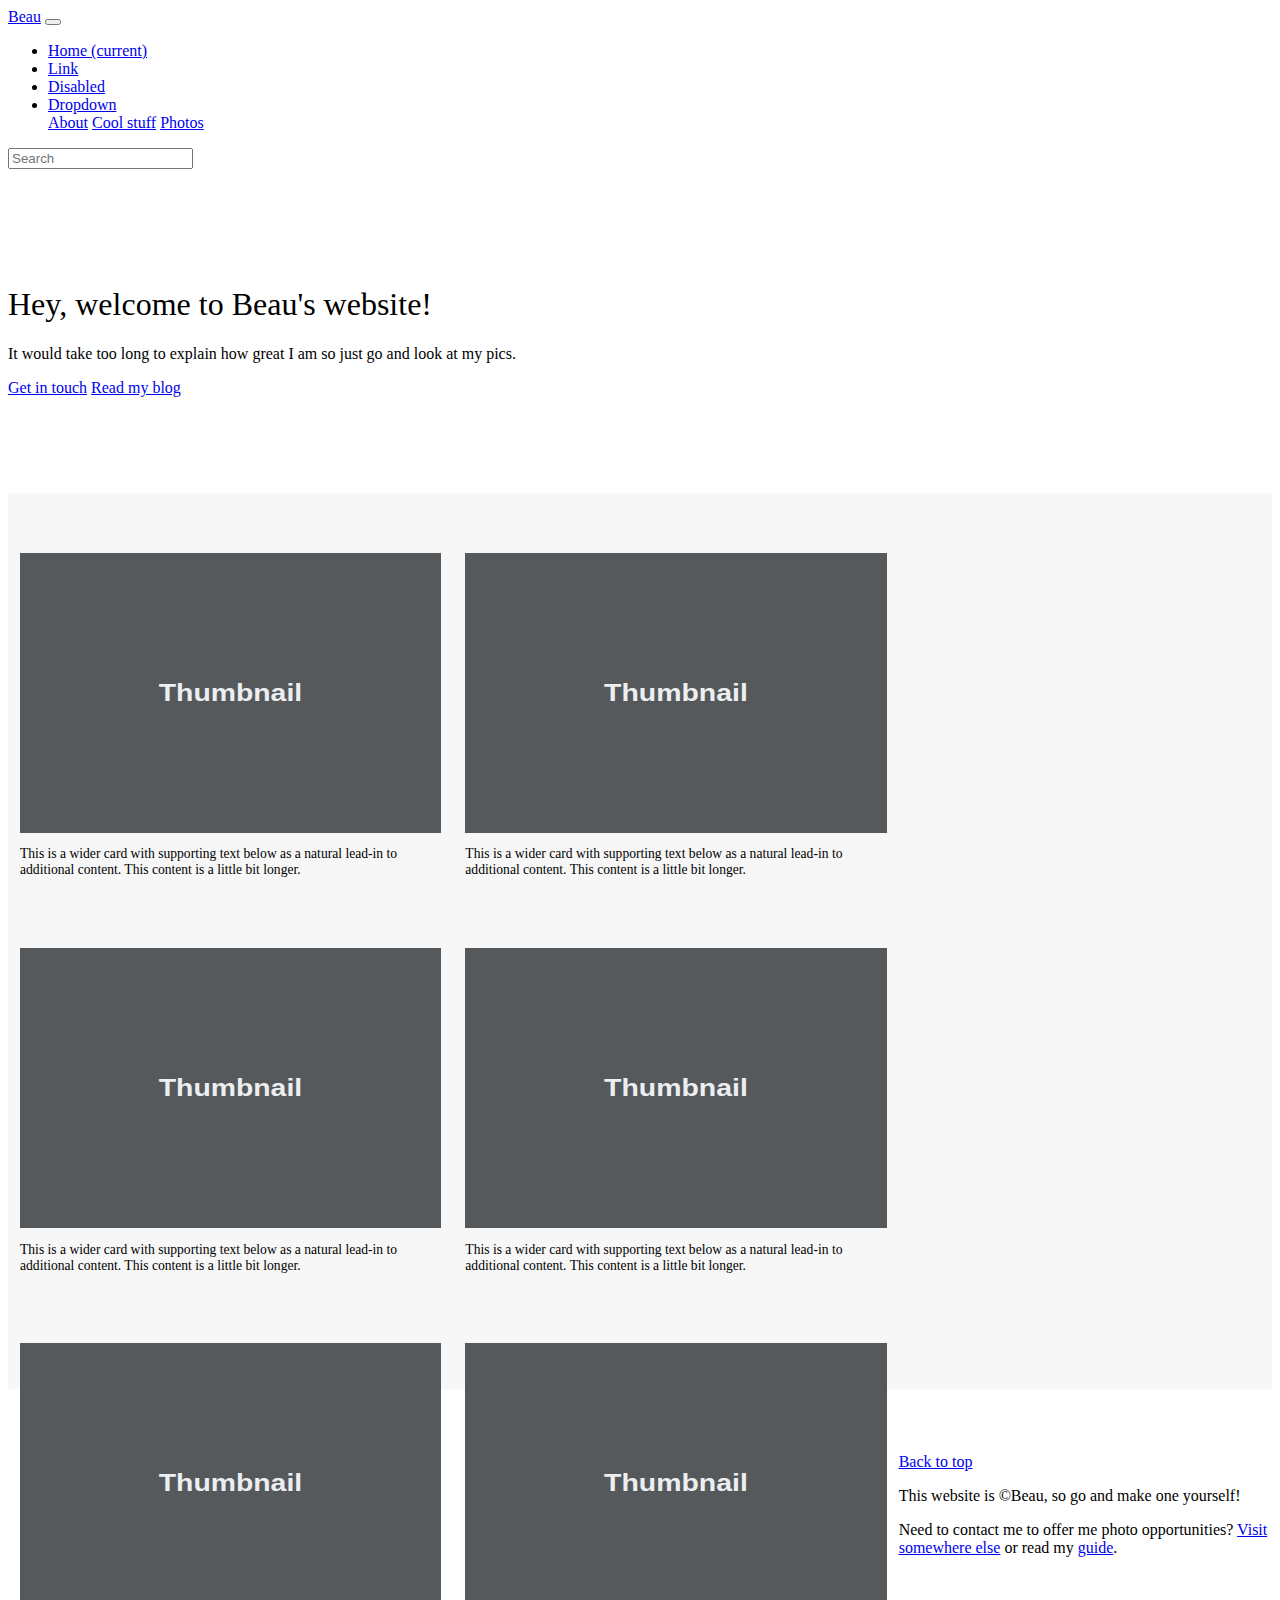
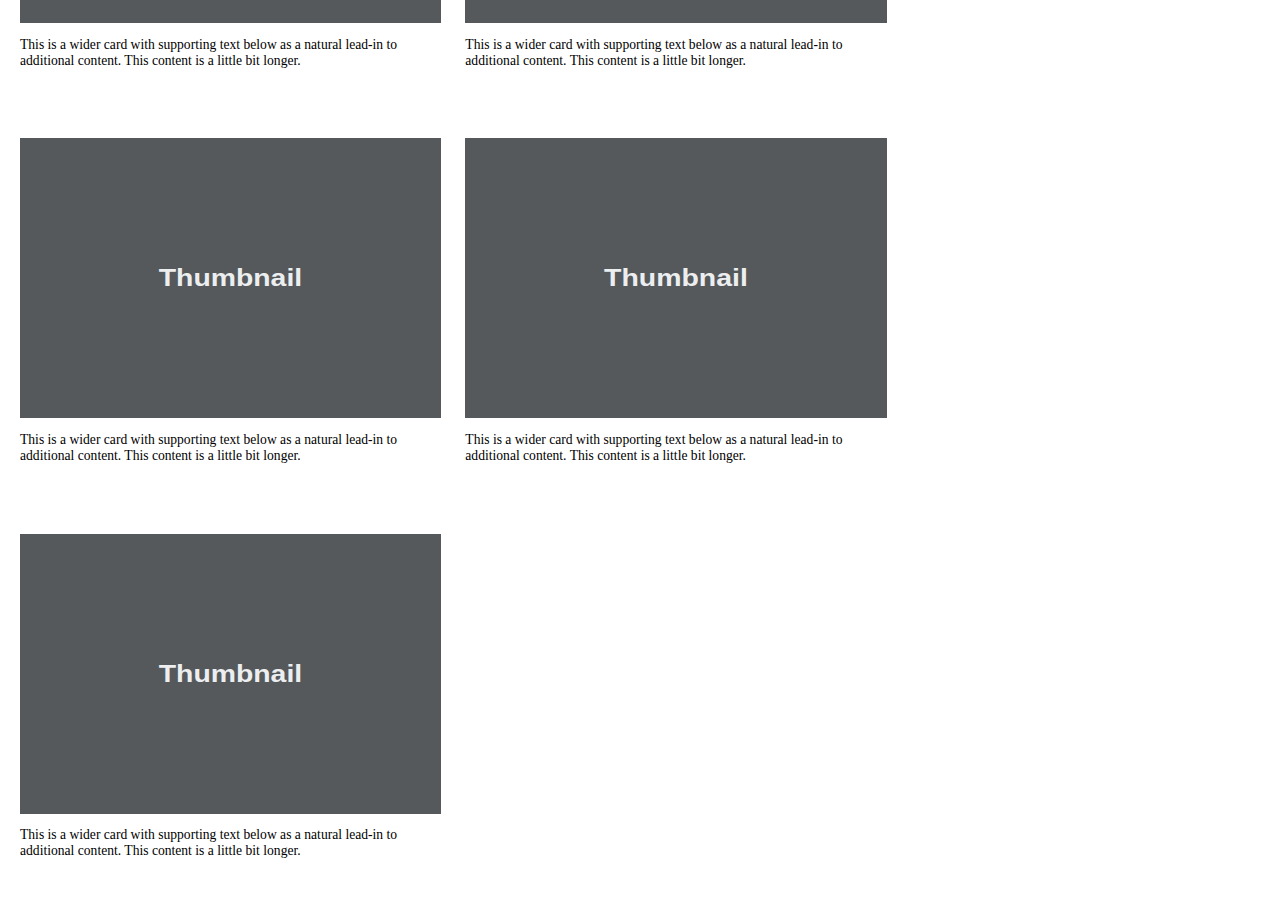
==== beau.html @ ea3bb0a0 "initial commit" ====
<!DOCTYPE html>
<html lang="en">

<head>
    <meta charset="utf-8">
    <meta name="robots" content="noindex" />
    <meta name="viewport" content="width=device-width, initial-scale=1, shrink-to-fit=no">
    <link rel="icon" href="favicon.ico">
    <link rel="stylesheet" href="https://maxcdn.bootstrapcdn.com/bootstrap/4.0.0-beta.2/css/bootstrap.min.css" integrity="sha384-PsH8R72JQ3SOdhVi3uxftmaW6Vc51MKb0q5P2rRUpPvrszuE4W1povHYgTpBfshb" crossorigin="anonymous">
    <title>Beau's website</title>
    <link href="album.css" rel="stylesheet">
</head>

<body>
    <header>
        <nav class="navbar navbar-expand-sm navbar-dark bg-dark">
            <a class="navbar-brand" href="#">Beau</a>
            <button class="navbar-toggler" type="button" data-toggle="collapse" data-target="#navbarsExample03" aria-controls="navbarsExample03" aria-expanded="false" aria-label="Toggle navigation">
                      <span class="navbar-toggler-icon"></span>
                    </button>

            <div class="collapse navbar-collapse" id="navbarsExample03">
                <ul class="navbar-nav mr-auto">
                    <li class="nav-item active">
                        <a class="nav-link" href="#">Home <span class="sr-only">(current)</span></a>
                    </li>
                    <li class="nav-item">
                        <a class="nav-link" href="#">Link</a>
                    </li>
                    <li class="nav-item">
                        <a class="nav-link disabled" href="#">Disabled</a>
                    </li>
                    <li class="nav-item dropdown">
                        <a class="nav-link dropdown-toggle" href="http://example.com" id="dropdown03" data-toggle="dropdown" aria-haspopup="true" aria-expanded="false">Dropdown</a>
                        <div class="dropdown-menu" aria-labelledby="dropdown03">
                            <a class="dropdown-item" href="#">About</a>
                            <a class="dropdown-item" href="#">Cool stuff</a>
                            <a class="dropdown-item" href="#">Photos</a>
                        </div>
                    </li>
                </ul>
                <form class="form-inline my-2 my-md-0">
                    <input class="form-control" type="text" placeholder="Search">
                </form>
            </div>
        </nav>
    </header>

    <main role="main">

        <section class="jumbotron text-center">
            <div class="container">
                <h1 class="jumbotron-heading">Hey, welcome to Beau's website!</h1>
                <p class="lead text-muted">It would take too long to explain how great I am so just go and look at my pics.</p>
                <p>
                    <a href="#" class="btn btn-primary">Get in touch</a>
                    <a href="#" class="btn btn-secondary">Read my blog</a>
                </p>
            </div>
        </section>

        <div class="album text-muted">
            <div class="container">

                <div class="row">
                    <div class="card">
                        <img data-src="holder.js/100px280?theme=thumb" alt="Thumbnail [100%x280]" style="height: 280px; width: 100%; display: block;" src="data:image/svg+xml;charset=UTF-8,%3Csvg%20width%3D%22356%22%20height%3D%22280%22%20xmlns%3D%22http%3A%2F%2Fwww.w3.org%2F2000%2Fsvg%22%20viewBox%3D%220%200%20356%20280%22%20preserveAspectRatio%3D%22none%22%3E%3Cdefs%3E%3Cstyle%20type%3D%22text%2Fcss%22%3E%23holder_1605baeab8b%20text%20%7B%20fill%3A%23eceeef%3Bfont-weight%3Abold%3Bfont-family%3AArial%2C%20Helvetica%2C%20Open%20Sans%2C%20sans-serif%2C%20monospace%3Bfont-size%3A18pt%20%7D%20%3C%2Fstyle%3E%3C%2Fdefs%3E%3Cg%20id%3D%22holder_1605baeab8b%22%3E%3Crect%20width%3D%22356%22%20height%3D%22280%22%20fill%3D%22%2355595c%22%3E%3C%2Frect%3E%3Cg%3E%3Ctext%20x%3D%22117.34375%22%20y%3D%22148.0390625%22%3EThumbnail%3C%2Ftext%3E%3C%2Fg%3E%3C%2Fg%3E%3C%2Fsvg%3E"
                            data-holder-rendered="true">
                        <p class="card-text">This is a wider card with supporting text below as a natural lead-in to additional content. This content is a little bit longer.</p>
                    </div>
                    <div class="card">
                        <img data-src="holder.js/100px280?theme=thumb" alt="Thumbnail [100%x280]" src="data:image/svg+xml;charset=UTF-8,%3Csvg%20width%3D%22356%22%20height%3D%22280%22%20xmlns%3D%22http%3A%2F%2Fwww.w3.org%2F2000%2Fsvg%22%20viewBox%3D%220%200%20356%20280%22%20preserveAspectRatio%3D%22none%22%3E%3Cdefs%3E%3Cstyle%20type%3D%22text%2Fcss%22%3E%23holder_1605baeab8c%20text%20%7B%20fill%3A%23eceeef%3Bfont-weight%3Abold%3Bfont-family%3AArial%2C%20Helvetica%2C%20Open%20Sans%2C%20sans-serif%2C%20monospace%3Bfont-size%3A18pt%20%7D%20%3C%2Fstyle%3E%3C%2Fdefs%3E%3Cg%20id%3D%22holder_1605baeab8c%22%3E%3Crect%20width%3D%22356%22%20height%3D%22280%22%20fill%3D%22%2355595c%22%3E%3C%2Frect%3E%3Cg%3E%3Ctext%20x%3D%22117.34375%22%20y%3D%22148.0390625%22%3EThumbnail%3C%2Ftext%3E%3C%2Fg%3E%3C%2Fg%3E%3C%2Fsvg%3E"
                            data-holder-rendered="true" style="height: 280px; width: 100%; display: block;">
                        <p class="card-text">This is a wider card with supporting text below as a natural lead-in to additional content. This content is a little bit longer.</p>
                    </div>
                    <div class="card">
                        <img data-src="holder.js/100px280?theme=thumb" alt="Thumbnail [100%x280]" src="data:image/svg+xml;charset=UTF-8,%3Csvg%20width%3D%22356%22%20height%3D%22280%22%20xmlns%3D%22http%3A%2F%2Fwww.w3.org%2F2000%2Fsvg%22%20viewBox%3D%220%200%20356%20280%22%20preserveAspectRatio%3D%22none%22%3E%3Cdefs%3E%3Cstyle%20type%3D%22text%2Fcss%22%3E%23holder_1605baeab8c%20text%20%7B%20fill%3A%23eceeef%3Bfont-weight%3Abold%3Bfont-family%3AArial%2C%20Helvetica%2C%20Open%20Sans%2C%20sans-serif%2C%20monospace%3Bfont-size%3A18pt%20%7D%20%3C%2Fstyle%3E%3C%2Fdefs%3E%3Cg%20id%3D%22holder_1605baeab8c%22%3E%3Crect%20width%3D%22356%22%20height%3D%22280%22%20fill%3D%22%2355595c%22%3E%3C%2Frect%3E%3Cg%3E%3Ctext%20x%3D%22117.34375%22%20y%3D%22148.0390625%22%3EThumbnail%3C%2Ftext%3E%3C%2Fg%3E%3C%2Fg%3E%3C%2Fsvg%3E"
                            data-holder-rendered="true" style="height: 280px; width: 100%; display: block;">
                        <p class="card-text">This is a wider card with supporting text below as a natural lead-in to additional content. This content is a little bit longer.</p>
                    </div>

                    <div class="card">
                        <img data-src="holder.js/100px280?theme=thumb" alt="Thumbnail [100%x280]" src="data:image/svg+xml;charset=UTF-8,%3Csvg%20width%3D%22356%22%20height%3D%22280%22%20xmlns%3D%22http%3A%2F%2Fwww.w3.org%2F2000%2Fsvg%22%20viewBox%3D%220%200%20356%20280%22%20preserveAspectRatio%3D%22none%22%3E%3Cdefs%3E%3Cstyle%20type%3D%22text%2Fcss%22%3E%23holder_1605baeab8f%20text%20%7B%20fill%3A%23eceeef%3Bfont-weight%3Abold%3Bfont-family%3AArial%2C%20Helvetica%2C%20Open%20Sans%2C%20sans-serif%2C%20monospace%3Bfont-size%3A18pt%20%7D%20%3C%2Fstyle%3E%3C%2Fdefs%3E%3Cg%20id%3D%22holder_1605baeab8f%22%3E%3Crect%20width%3D%22356%22%20height%3D%22280%22%20fill%3D%22%2355595c%22%3E%3C%2Frect%3E%3Cg%3E%3Ctext%20x%3D%22117.34375%22%20y%3D%22148.0390625%22%3EThumbnail%3C%2Ftext%3E%3C%2Fg%3E%3C%2Fg%3E%3C%2Fsvg%3E"
                            data-holder-rendered="true" style="height: 280px; width: 100%; display: block;">
                        <p class="card-text">This is a wider card with supporting text below as a natural lead-in to additional content. This content is a little bit longer.</p>
                    </div>
                    <div class="card">
                        <img data-src="holder.js/100px280?theme=thumb" alt="Thumbnail [100%x280]" src="data:image/svg+xml;charset=UTF-8,%3Csvg%20width%3D%22356%22%20height%3D%22280%22%20xmlns%3D%22http%3A%2F%2Fwww.w3.org%2F2000%2Fsvg%22%20viewBox%3D%220%200%20356%20280%22%20preserveAspectRatio%3D%22none%22%3E%3Cdefs%3E%3Cstyle%20type%3D%22text%2Fcss%22%3E%23holder_1605baeab90%20text%20%7B%20fill%3A%23eceeef%3Bfont-weight%3Abold%3Bfont-family%3AArial%2C%20Helvetica%2C%20Open%20Sans%2C%20sans-serif%2C%20monospace%3Bfont-size%3A18pt%20%7D%20%3C%2Fstyle%3E%3C%2Fdefs%3E%3Cg%20id%3D%22holder_1605baeab90%22%3E%3Crect%20width%3D%22356%22%20height%3D%22280%22%20fill%3D%22%2355595c%22%3E%3C%2Frect%3E%3Cg%3E%3Ctext%20x%3D%22117.34375%22%20y%3D%22148.0390625%22%3EThumbnail%3C%2Ftext%3E%3C%2Fg%3E%3C%2Fg%3E%3C%2Fsvg%3E"
                            data-holder-rendered="true" style="height: 280px; width: 100%; display: block;">
                        <p class="card-text">This is a wider card with supporting text below as a natural lead-in to additional content. This content is a little bit longer.</p>
                    </div>
                    <div class="card">
                        <img data-src="holder.js/100px280?theme=thumb" alt="Thumbnail [100%x280]" src="data:image/svg+xml;charset=UTF-8,%3Csvg%20width%3D%22356%22%20height%3D%22280%22%20xmlns%3D%22http%3A%2F%2Fwww.w3.org%2F2000%2Fsvg%22%20viewBox%3D%220%200%20356%20280%22%20preserveAspectRatio%3D%22none%22%3E%3Cdefs%3E%3Cstyle%20type%3D%22text%2Fcss%22%3E%23holder_1605baeab91%20text%20%7B%20fill%3A%23eceeef%3Bfont-weight%3Abold%3Bfont-family%3AArial%2C%20Helvetica%2C%20Open%20Sans%2C%20sans-serif%2C%20monospace%3Bfont-size%3A18pt%20%7D%20%3C%2Fstyle%3E%3C%2Fdefs%3E%3Cg%20id%3D%22holder_1605baeab91%22%3E%3Crect%20width%3D%22356%22%20height%3D%22280%22%20fill%3D%22%2355595c%22%3E%3C%2Frect%3E%3Cg%3E%3Ctext%20x%3D%22117.34375%22%20y%3D%22148.0390625%22%3EThumbnail%3C%2Ftext%3E%3C%2Fg%3E%3C%2Fg%3E%3C%2Fsvg%3E"
                            data-holder-rendered="true" style="height: 280px; width: 100%; display: block;">
                        <p class="card-text">This is a wider card with supporting text below as a natural lead-in to additional content. This content is a little bit longer.</p>
                    </div>

                    <div class="card">
                        <img data-src="holder.js/100px280?theme=thumb" alt="Thumbnail [100%x280]" src="data:image/svg+xml;charset=UTF-8,%3Csvg%20width%3D%22356%22%20height%3D%22280%22%20xmlns%3D%22http%3A%2F%2Fwww.w3.org%2F2000%2Fsvg%22%20viewBox%3D%220%200%20356%20280%22%20preserveAspectRatio%3D%22none%22%3E%3Cdefs%3E%3Cstyle%20type%3D%22text%2Fcss%22%3E%23holder_1605baeab91%20text%20%7B%20fill%3A%23eceeef%3Bfont-weight%3Abold%3Bfont-family%3AArial%2C%20Helvetica%2C%20Open%20Sans%2C%20sans-serif%2C%20monospace%3Bfont-size%3A18pt%20%7D%20%3C%2Fstyle%3E%3C%2Fdefs%3E%3Cg%20id%3D%22holder_1605baeab91%22%3E%3Crect%20width%3D%22356%22%20height%3D%22280%22%20fill%3D%22%2355595c%22%3E%3C%2Frect%3E%3Cg%3E%3Ctext%20x%3D%22117.34375%22%20y%3D%22148.0390625%22%3EThumbnail%3C%2Ftext%3E%3C%2Fg%3E%3C%2Fg%3E%3C%2Fsvg%3E"
                            data-holder-rendered="true" style="height: 280px; width: 100%; display: block;">
                        <p class="card-text">This is a wider card with supporting text below as a natural lead-in to additional content. This content is a little bit longer.</p>
                    </div>
                    <div class="card">
                        <img data-src="holder.js/100px280?theme=thumb" alt="Thumbnail [100%x280]" src="data:image/svg+xml;charset=UTF-8,%3Csvg%20width%3D%22356%22%20height%3D%22280%22%20xmlns%3D%22http%3A%2F%2Fwww.w3.org%2F2000%2Fsvg%22%20viewBox%3D%220%200%20356%20280%22%20preserveAspectRatio%3D%22none%22%3E%3Cdefs%3E%3Cstyle%20type%3D%22text%2Fcss%22%3E%23holder_1605baeab94%20text%20%7B%20fill%3A%23eceeef%3Bfont-weight%3Abold%3Bfont-family%3AArial%2C%20Helvetica%2C%20Open%20Sans%2C%20sans-serif%2C%20monospace%3Bfont-size%3A18pt%20%7D%20%3C%2Fstyle%3E%3C%2Fdefs%3E%3Cg%20id%3D%22holder_1605baeab94%22%3E%3Crect%20width%3D%22356%22%20height%3D%22280%22%20fill%3D%22%2355595c%22%3E%3C%2Frect%3E%3Cg%3E%3Ctext%20x%3D%22117.34375%22%20y%3D%22148.0390625%22%3EThumbnail%3C%2Ftext%3E%3C%2Fg%3E%3C%2Fg%3E%3C%2Fsvg%3E"
                            data-holder-rendered="true" style="height: 280px; width: 100%; display: block;">
                        <p class="card-text">This is a wider card with supporting text below as a natural lead-in to additional content. This content is a little bit longer.</p>
                    </div>
                    <div class="card">
                        <img data-src="holder.js/100px280?theme=thumb" alt="Thumbnail [100%x280]" src="data:image/svg+xml;charset=UTF-8,%3Csvg%20width%3D%22356%22%20height%3D%22280%22%20xmlns%3D%22http%3A%2F%2Fwww.w3.org%2F2000%2Fsvg%22%20viewBox%3D%220%200%20356%20280%22%20preserveAspectRatio%3D%22none%22%3E%3Cdefs%3E%3Cstyle%20type%3D%22text%2Fcss%22%3E%23holder_1605baeab95%20text%20%7B%20fill%3A%23eceeef%3Bfont-weight%3Abold%3Bfont-family%3AArial%2C%20Helvetica%2C%20Open%20Sans%2C%20sans-serif%2C%20monospace%3Bfont-size%3A18pt%20%7D%20%3C%2Fstyle%3E%3C%2Fdefs%3E%3Cg%20id%3D%22holder_1605baeab95%22%3E%3Crect%20width%3D%22356%22%20height%3D%22280%22%20fill%3D%22%2355595c%22%3E%3C%2Frect%3E%3Cg%3E%3Ctext%20x%3D%22117.34375%22%20y%3D%22148.0390625%22%3EThumbnail%3C%2Ftext%3E%3C%2Fg%3E%3C%2Fg%3E%3C%2Fsvg%3E"
                            data-holder-rendered="true" style="height: 280px; width: 100%; display: block;">
                        <p class="card-text">This is a wider card with supporting text below as a natural lead-in to additional content. This content is a little bit longer.</p>
                    </div>
                </div>

            </div>
        </div>

    </main>

    <footer class="text-muted">
        <div class="container">
            <p class="float-right">
                <a href="#">Back to top</a>
            </p>
            <p>This website is ©Beau, so go and make one yourself!</p>
            <p>Need to contact me to offer me photo opportunities? <a href="../../">Visit somewhere else</a> or read my <a href="../../getting-started/">guide</a>.</p>
        </div>
    </footer>

    <script>
        Holder.addTheme('thumb', {
            bg: '#55595c',
            fg: '#eceeef',
            text: 'Thumbnail'
        });
    </script>

    <svg xmlns="http://www.w3.org/2000/svg" width="356" height="280" viewBox="0 0 356 280" preserveAspectRatio="none" style="display: none; visibility: hidden; position: absolute; top: -100%; left: -100%;"><defs><style type="text/css"></style></defs><text x="0" y="18" style="font-weight:bold;font-size:18pt;font-family:Arial, Helvetica, Open Sans, sans-serif">Thumbnail</text></svg>



</body>

</html>
---- album.css ----
body {
    min-height: 75rem;
    /* Can be removed; just added for demo purposes */
}

.navbar {
    margin-bottom: 0;
}

.jumbotron {
    padding-top: 6rem;
    padding-bottom: 6rem;
    margin-bottom: 0;
    background-color: #fff;
}

.jumbotron p:last-child {
    margin-bottom: 0;
}

.jumbotron-heading {
    font-weight: 300;
}

.jumbotron .container {
    max-width: 40rem;
}

.album {
    min-height: 50rem;
    /* Can be removed; just added for demo purposes */
    padding-top: 3rem;
    padding-bottom: 3rem;
    background-color: #f7f7f7;
}

.card {
    float: left;
    width: 33.333%;
    padding: .75rem;
    margin-bottom: 2rem;
    border: 0;
}

.card>img {
    margin-bottom: .75rem;
}

.card-text {
    font-size: 85%;
}

footer {
    padding-top: 3rem;
    padding-bottom: 3rem;
}

footer p {
    margin-bottom: .25rem;
}
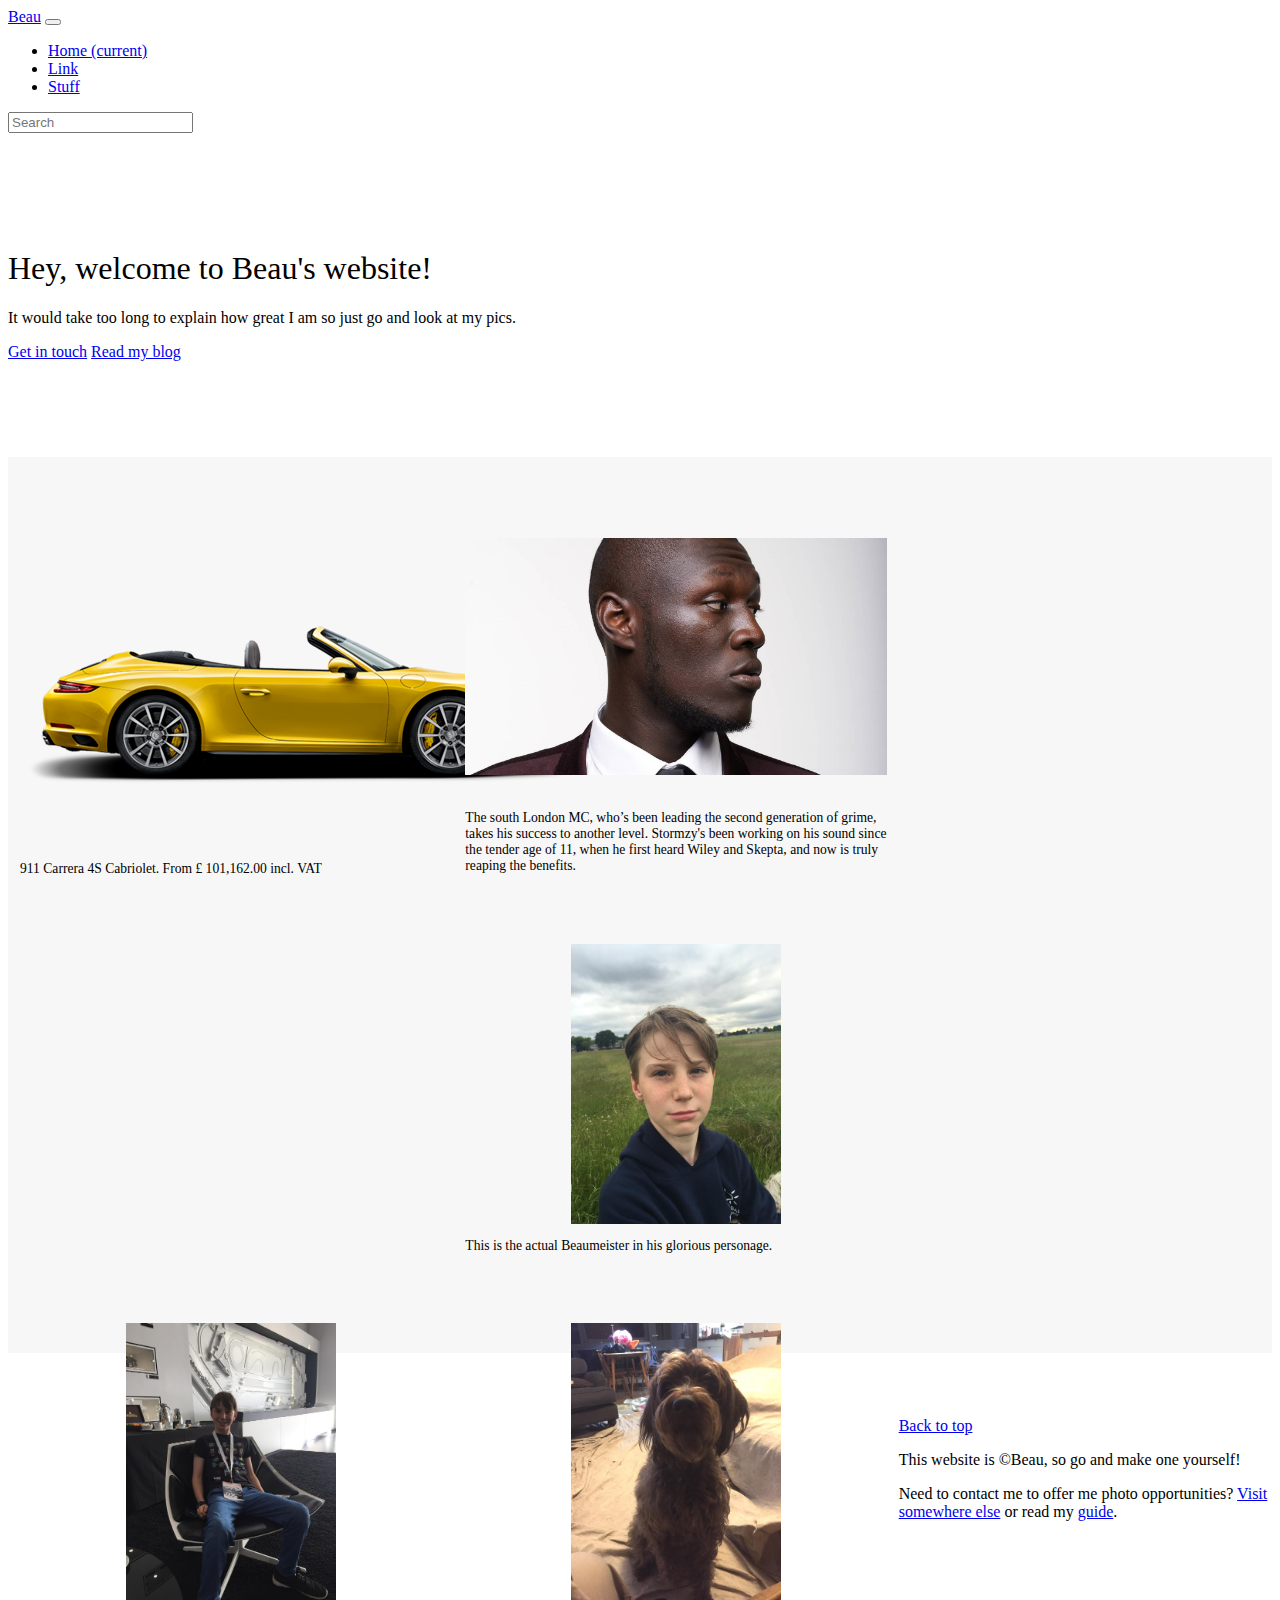
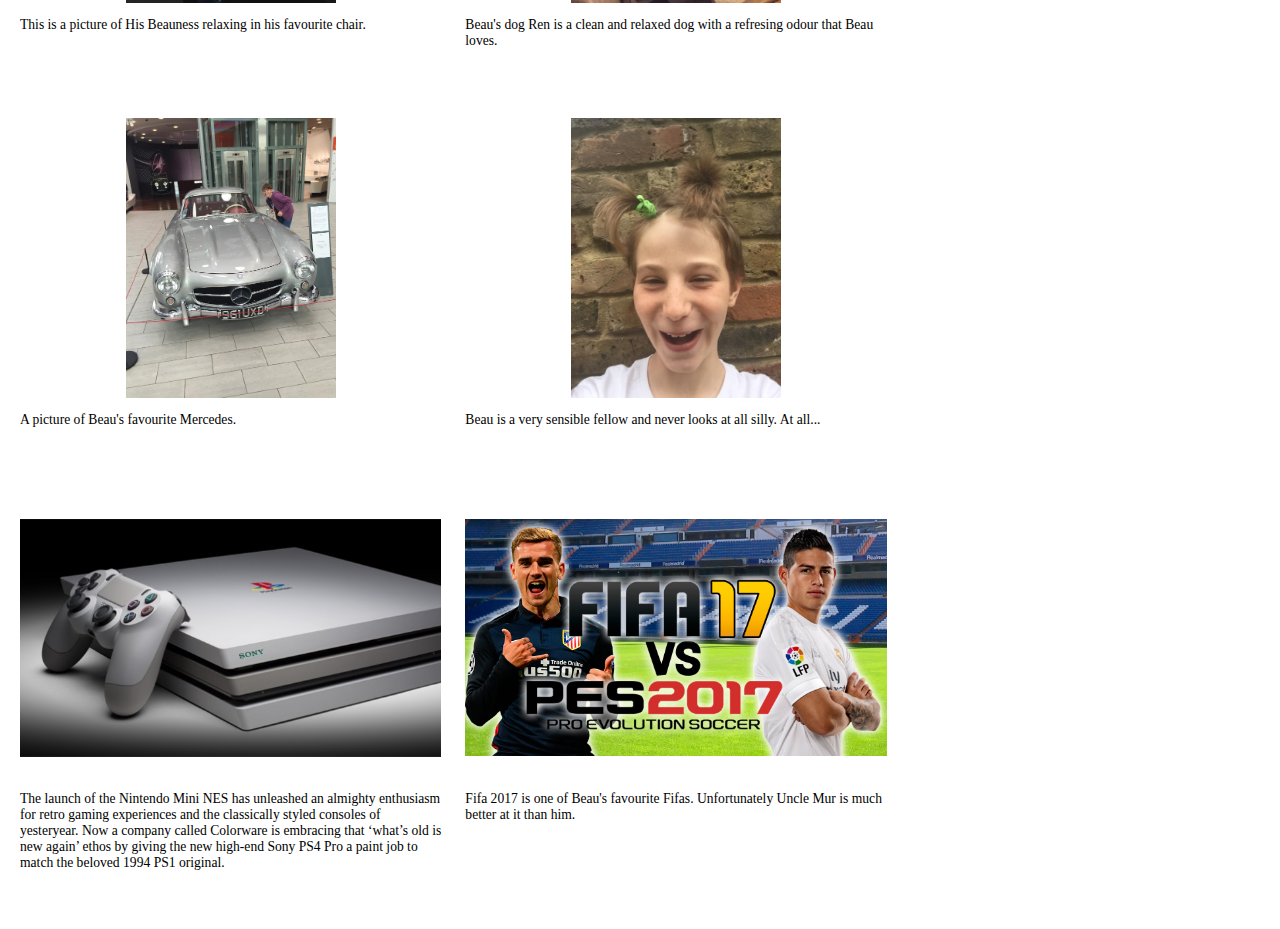
==== commit 7f5fbb7b: "more stuff like pics" ====
--- a/beau.html
+++ b/beau.html
@@ -28,15 +28,7 @@
                         <a class="nav-link" href="#">Link</a>
                     </li>
                     <li class="nav-item">
-                        <a class="nav-link disabled" href="#">Disabled</a>
-                    </li>
-                    <li class="nav-item dropdown">
-                        <a class="nav-link dropdown-toggle" href="http://example.com" id="dropdown03" data-toggle="dropdown" aria-haspopup="true" aria-expanded="false">Dropdown</a>
-                        <div class="dropdown-menu" aria-labelledby="dropdown03">
-                            <a class="dropdown-item" href="#">About</a>
-                            <a class="dropdown-item" href="#">Cool stuff</a>
-                            <a class="dropdown-item" href="#">Photos</a>
-                        </div>
+                        <a class="nav-link disabled" href="#">Stuff</a>
                     </li>
                 </ul>
                 <form class="form-inline my-2 my-md-0">
@@ -64,51 +56,44 @@
 
                 <div class="row">
                     <div class="card">
-                        <img data-src="holder.js/100px280?theme=thumb" alt="Thumbnail [100%x280]" style="height: 280px; width: 100%; display: block;" src="data:image/svg+xml;charset=UTF-8,%3Csvg%20width%3D%22356%22%20height%3D%22280%22%20xmlns%3D%22http%3A%2F%2Fwww.w3.org%2F2000%2Fsvg%22%20viewBox%3D%220%200%20356%20280%22%20preserveAspectRatio%3D%22none%22%3E%3Cdefs%3E%3Cstyle%20type%3D%22text%2Fcss%22%3E%23holder_1605baeab8b%20text%20%7B%20fill%3A%23eceeef%3Bfont-weight%3Abold%3Bfont-family%3AArial%2C%20Helvetica%2C%20Open%20Sans%2C%20sans-serif%2C%20monospace%3Bfont-size%3A18pt%20%7D%20%3C%2Fstyle%3E%3C%2Fdefs%3E%3Cg%20id%3D%22holder_1605baeab8b%22%3E%3Crect%20width%3D%22356%22%20height%3D%22280%22%20fill%3D%22%2355595c%22%3E%3C%2Frect%3E%3Cg%3E%3Ctext%20x%3D%22117.34375%22%20y%3D%22148.0390625%22%3EThumbnail%3C%2Ftext%3E%3C%2Fg%3E%3C%2Fg%3E%3C%2Fsvg%3E"
-                            data-holder-rendered="true">
-                        <p class="card-text">This is a wider card with supporting text below as a natural lead-in to additional content. This content is a little bit longer.</p>
+                        <img class="resize" alt="Porsche" src="porsche.png" data-holder-rendered="true">
+                        <p class="card-text">911 Carrera 4S Cabriolet. From £ 101,162.00 incl. VAT</p>
                     </div>
                     <div class="card">
-                        <img data-src="holder.js/100px280?theme=thumb" alt="Thumbnail [100%x280]" src="data:image/svg+xml;charset=UTF-8,%3Csvg%20width%3D%22356%22%20height%3D%22280%22%20xmlns%3D%22http%3A%2F%2Fwww.w3.org%2F2000%2Fsvg%22%20viewBox%3D%220%200%20356%20280%22%20preserveAspectRatio%3D%22none%22%3E%3Cdefs%3E%3Cstyle%20type%3D%22text%2Fcss%22%3E%23holder_1605baeab8c%20text%20%7B%20fill%3A%23eceeef%3Bfont-weight%3Abold%3Bfont-family%3AArial%2C%20Helvetica%2C%20Open%20Sans%2C%20sans-serif%2C%20monospace%3Bfont-size%3A18pt%20%7D%20%3C%2Fstyle%3E%3C%2Fdefs%3E%3Cg%20id%3D%22holder_1605baeab8c%22%3E%3Crect%20width%3D%22356%22%20height%3D%22280%22%20fill%3D%22%2355595c%22%3E%3C%2Frect%3E%3Cg%3E%3Ctext%20x%3D%22117.34375%22%20y%3D%22148.0390625%22%3EThumbnail%3C%2Ftext%3E%3C%2Fg%3E%3C%2Fg%3E%3C%2Fsvg%3E"
-                            data-holder-rendered="true" style="height: 280px; width: 100%; display: block;">
-                        <p class="card-text">This is a wider card with supporting text below as a natural lead-in to additional content. This content is a little bit longer.</p>
+                        <img class="resize" alt="Thumbnail [100%x280]" src="stormzy.jpg" data-holder-rendered="true" style="height: 280px; width: 100%; display: block;">
+                        <p class="card-text">The south London MC, who’s been leading the second generation of grime, takes his success to another level. Stormzy's been working on his sound since the tender age of 11, when he first heard Wiley and Skepta, and now is truly
+                            reaping the benefits.</p>
                     </div>
                     <div class="card">
-                        <img data-src="holder.js/100px280?theme=thumb" alt="Thumbnail [100%x280]" src="data:image/svg+xml;charset=UTF-8,%3Csvg%20width%3D%22356%22%20height%3D%22280%22%20xmlns%3D%22http%3A%2F%2Fwww.w3.org%2F2000%2Fsvg%22%20viewBox%3D%220%200%20356%20280%22%20preserveAspectRatio%3D%22none%22%3E%3Cdefs%3E%3Cstyle%20type%3D%22text%2Fcss%22%3E%23holder_1605baeab8c%20text%20%7B%20fill%3A%23eceeef%3Bfont-weight%3Abold%3Bfont-family%3AArial%2C%20Helvetica%2C%20Open%20Sans%2C%20sans-serif%2C%20monospace%3Bfont-size%3A18pt%20%7D%20%3C%2Fstyle%3E%3C%2Fdefs%3E%3Cg%20id%3D%22holder_1605baeab8c%22%3E%3Crect%20width%3D%22356%22%20height%3D%22280%22%20fill%3D%22%2355595c%22%3E%3C%2Frect%3E%3Cg%3E%3Ctext%20x%3D%22117.34375%22%20y%3D%22148.0390625%22%3EThumbnail%3C%2Ftext%3E%3C%2Fg%3E%3C%2Fg%3E%3C%2Fsvg%3E"
-                            data-holder-rendered="true" style="height: 280px; width: 100%; display: block;">
-                        <p class="card-text">This is a wider card with supporting text below as a natural lead-in to additional content. This content is a little bit longer.</p>
+                        <img class="resize" alt="Beau" src="beau1.jpg" data-holder-rendered="true" style="height: 280px; width: 100%; display: block;">
+                        <p class="card-text">This is the actual Beaumeister in his glorious personage.</p>
                     </div>
 
                     <div class="card">
-                        <img data-src="holder.js/100px280?theme=thumb" alt="Thumbnail [100%x280]" src="data:image/svg+xml;charset=UTF-8,%3Csvg%20width%3D%22356%22%20height%3D%22280%22%20xmlns%3D%22http%3A%2F%2Fwww.w3.org%2F2000%2Fsvg%22%20viewBox%3D%220%200%20356%20280%22%20preserveAspectRatio%3D%22none%22%3E%3Cdefs%3E%3Cstyle%20type%3D%22text%2Fcss%22%3E%23holder_1605baeab8f%20text%20%7B%20fill%3A%23eceeef%3Bfont-weight%3Abold%3Bfont-family%3AArial%2C%20Helvetica%2C%20Open%20Sans%2C%20sans-serif%2C%20monospace%3Bfont-size%3A18pt%20%7D%20%3C%2Fstyle%3E%3C%2Fdefs%3E%3Cg%20id%3D%22holder_1605baeab8f%22%3E%3Crect%20width%3D%22356%22%20height%3D%22280%22%20fill%3D%22%2355595c%22%3E%3C%2Frect%3E%3Cg%3E%3Ctext%20x%3D%22117.34375%22%20y%3D%22148.0390625%22%3EThumbnail%3C%2Ftext%3E%3C%2Fg%3E%3C%2Fg%3E%3C%2Fsvg%3E"
-                            data-holder-rendered="true" style="height: 280px; width: 100%; display: block;">
-                        <p class="card-text">This is a wider card with supporting text below as a natural lead-in to additional content. This content is a little bit longer.</p>
+                        <img class="resize" alt="Beau" src="beau2.jpg" data-holder-rendered="true" style="height: 280px; width: 100%; display: block;">
+                        <p class="card-text">This is a picture of His Beauness relaxing in his favourite chair.</p>
                     </div>
                     <div class="card">
-                        <img data-src="holder.js/100px280?theme=thumb" alt="Thumbnail [100%x280]" src="data:image/svg+xml;charset=UTF-8,%3Csvg%20width%3D%22356%22%20height%3D%22280%22%20xmlns%3D%22http%3A%2F%2Fwww.w3.org%2F2000%2Fsvg%22%20viewBox%3D%220%200%20356%20280%22%20preserveAspectRatio%3D%22none%22%3E%3Cdefs%3E%3Cstyle%20type%3D%22text%2Fcss%22%3E%23holder_1605baeab90%20text%20%7B%20fill%3A%23eceeef%3Bfont-weight%3Abold%3Bfont-family%3AArial%2C%20Helvetica%2C%20Open%20Sans%2C%20sans-serif%2C%20monospace%3Bfont-size%3A18pt%20%7D%20%3C%2Fstyle%3E%3C%2Fdefs%3E%3Cg%20id%3D%22holder_1605baeab90%22%3E%3Crect%20width%3D%22356%22%20height%3D%22280%22%20fill%3D%22%2355595c%22%3E%3C%2Frect%3E%3Cg%3E%3Ctext%20x%3D%22117.34375%22%20y%3D%22148.0390625%22%3EThumbnail%3C%2Ftext%3E%3C%2Fg%3E%3C%2Fg%3E%3C%2Fsvg%3E"
-                            data-holder-rendered="true" style="height: 280px; width: 100%; display: block;">
-                        <p class="card-text">This is a wider card with supporting text below as a natural lead-in to additional content. This content is a little bit longer.</p>
+                        <img class="resize" alt="Ren" src="ren1.jpg" data-holder-rendered="true" style="height: 280px; width: 100%; display: block;">
+                        <p class="card-text">Beau's dog Ren is a clean and relaxed dog with a refresing odour that Beau loves.</p>
                     </div>
                     <div class="card">
-                        <img data-src="holder.js/100px280?theme=thumb" alt="Thumbnail [100%x280]" src="data:image/svg+xml;charset=UTF-8,%3Csvg%20width%3D%22356%22%20height%3D%22280%22%20xmlns%3D%22http%3A%2F%2Fwww.w3.org%2F2000%2Fsvg%22%20viewBox%3D%220%200%20356%20280%22%20preserveAspectRatio%3D%22none%22%3E%3Cdefs%3E%3Cstyle%20type%3D%22text%2Fcss%22%3E%23holder_1605baeab91%20text%20%7B%20fill%3A%23eceeef%3Bfont-weight%3Abold%3Bfont-family%3AArial%2C%20Helvetica%2C%20Open%20Sans%2C%20sans-serif%2C%20monospace%3Bfont-size%3A18pt%20%7D%20%3C%2Fstyle%3E%3C%2Fdefs%3E%3Cg%20id%3D%22holder_1605baeab91%22%3E%3Crect%20width%3D%22356%22%20height%3D%22280%22%20fill%3D%22%2355595c%22%3E%3C%2Frect%3E%3Cg%3E%3Ctext%20x%3D%22117.34375%22%20y%3D%22148.0390625%22%3EThumbnail%3C%2Ftext%3E%3C%2Fg%3E%3C%2Fg%3E%3C%2Fsvg%3E"
-                            data-holder-rendered="true" style="height: 280px; width: 100%; display: block;">
-                        <p class="card-text">This is a wider card with supporting text below as a natural lead-in to additional content. This content is a little bit longer.</p>
+                        <img class="resize" alt="Thumbnail [100%x280]" src="porsche2.jpg" data-holder-rendered="true" style="height: 280px; width: 100%; display: block;">
+                        <p class="card-text">A picture of Beau's favourite Mercedes.</p>
                     </div>
 
                     <div class="card">
-                        <img data-src="holder.js/100px280?theme=thumb" alt="Thumbnail [100%x280]" src="data:image/svg+xml;charset=UTF-8,%3Csvg%20width%3D%22356%22%20height%3D%22280%22%20xmlns%3D%22http%3A%2F%2Fwww.w3.org%2F2000%2Fsvg%22%20viewBox%3D%220%200%20356%20280%22%20preserveAspectRatio%3D%22none%22%3E%3Cdefs%3E%3Cstyle%20type%3D%22text%2Fcss%22%3E%23holder_1605baeab91%20text%20%7B%20fill%3A%23eceeef%3Bfont-weight%3Abold%3Bfont-family%3AArial%2C%20Helvetica%2C%20Open%20Sans%2C%20sans-serif%2C%20monospace%3Bfont-size%3A18pt%20%7D%20%3C%2Fstyle%3E%3C%2Fdefs%3E%3Cg%20id%3D%22holder_1605baeab91%22%3E%3Crect%20width%3D%22356%22%20height%3D%22280%22%20fill%3D%22%2355595c%22%3E%3C%2Frect%3E%3Cg%3E%3Ctext%20x%3D%22117.34375%22%20y%3D%22148.0390625%22%3EThumbnail%3C%2Ftext%3E%3C%2Fg%3E%3C%2Fg%3E%3C%2Fsvg%3E"
-                            data-holder-rendered="true" style="height: 280px; width: 100%; display: block;">
-                        <p class="card-text">This is a wider card with supporting text below as a natural lead-in to additional content. This content is a little bit longer.</p>
+                        <img class="resize" alt="Thumbnail [100%x280]" src="beau3.jpg" data-holder-rendered="true" style="height: 280px; width: 100%; display: block;">
+                        <p class="card-text">Beau is a very sensible fellow and never looks at all silly. At all...</p>
                     </div>
                     <div class="card">
-                        <img data-src="holder.js/100px280?theme=thumb" alt="Thumbnail [100%x280]" src="data:image/svg+xml;charset=UTF-8,%3Csvg%20width%3D%22356%22%20height%3D%22280%22%20xmlns%3D%22http%3A%2F%2Fwww.w3.org%2F2000%2Fsvg%22%20viewBox%3D%220%200%20356%20280%22%20preserveAspectRatio%3D%22none%22%3E%3Cdefs%3E%3Cstyle%20type%3D%22text%2Fcss%22%3E%23holder_1605baeab94%20text%20%7B%20fill%3A%23eceeef%3Bfont-weight%3Abold%3Bfont-family%3AArial%2C%20Helvetica%2C%20Open%20Sans%2C%20sans-serif%2C%20monospace%3Bfont-size%3A18pt%20%7D%20%3C%2Fstyle%3E%3C%2Fdefs%3E%3Cg%20id%3D%22holder_1605baeab94%22%3E%3Crect%20width%3D%22356%22%20height%3D%22280%22%20fill%3D%22%2355595c%22%3E%3C%2Frect%3E%3Cg%3E%3Ctext%20x%3D%22117.34375%22%20y%3D%22148.0390625%22%3EThumbnail%3C%2Ftext%3E%3C%2Fg%3E%3C%2Fg%3E%3C%2Fsvg%3E"
-                            data-holder-rendered="true" style="height: 280px; width: 100%; display: block;">
-                        <p class="card-text">This is a wider card with supporting text below as a natural lead-in to additional content. This content is a little bit longer.</p>
+                        <img class="resize" alt="Thumbnail [100%x280]" src="ps4.jpg" data-holder-rendered="true" style="height: 280px; width: 100%; display: block;">
+                        <p class="card-text">The launch of the Nintendo Mini NES has unleashed an almighty enthusiasm for retro gaming experiences and the classically styled consoles of yesteryear. Now a company called Colorware is embracing that ‘what’s old is new again’
+                            ethos by giving the new high-end Sony PS4 Pro a paint job to match the beloved 1994 PS1 original.</p>
                     </div>
                     <div class="card">
-                        <img data-src="holder.js/100px280?theme=thumb" alt="Thumbnail [100%x280]" src="data:image/svg+xml;charset=UTF-8,%3Csvg%20width%3D%22356%22%20height%3D%22280%22%20xmlns%3D%22http%3A%2F%2Fwww.w3.org%2F2000%2Fsvg%22%20viewBox%3D%220%200%20356%20280%22%20preserveAspectRatio%3D%22none%22%3E%3Cdefs%3E%3Cstyle%20type%3D%22text%2Fcss%22%3E%23holder_1605baeab95%20text%20%7B%20fill%3A%23eceeef%3Bfont-weight%3Abold%3Bfont-family%3AArial%2C%20Helvetica%2C%20Open%20Sans%2C%20sans-serif%2C%20monospace%3Bfont-size%3A18pt%20%7D%20%3C%2Fstyle%3E%3C%2Fdefs%3E%3Cg%20id%3D%22holder_1605baeab95%22%3E%3Crect%20width%3D%22356%22%20height%3D%22280%22%20fill%3D%22%2355595c%22%3E%3C%2Frect%3E%3Cg%3E%3Ctext%20x%3D%22117.34375%22%20y%3D%22148.0390625%22%3EThumbnail%3C%2Ftext%3E%3C%2Fg%3E%3C%2Fg%3E%3C%2Fsvg%3E"
-                            data-holder-rendered="true" style="height: 280px; width: 100%; display: block;">
-                        <p class="card-text">This is a wider card with supporting text below as a natural lead-in to additional content. This content is a little bit longer.</p>
+                        <img class="resize" alt="Thumbnail [100%x280]" src="fifa.jpg" data-holder-rendered="true" style="height: 280px; width: 100%; display: block;">
+                        <p class="card-text">Fifa 2017 is one of Beau's favourite Fifas. Unfortunately Uncle Mur is much better at it than him.</p>
                     </div>
                 </div>
 
--- a/album.css
+++ b/album.css
@@ -34,6 +34,10 @@
     background-color: #f7f7f7;
 }
 
+.resize {
+    object-fit: scale-down;
+}
+
 .card {
     float: left;
     width: 33.333%;
